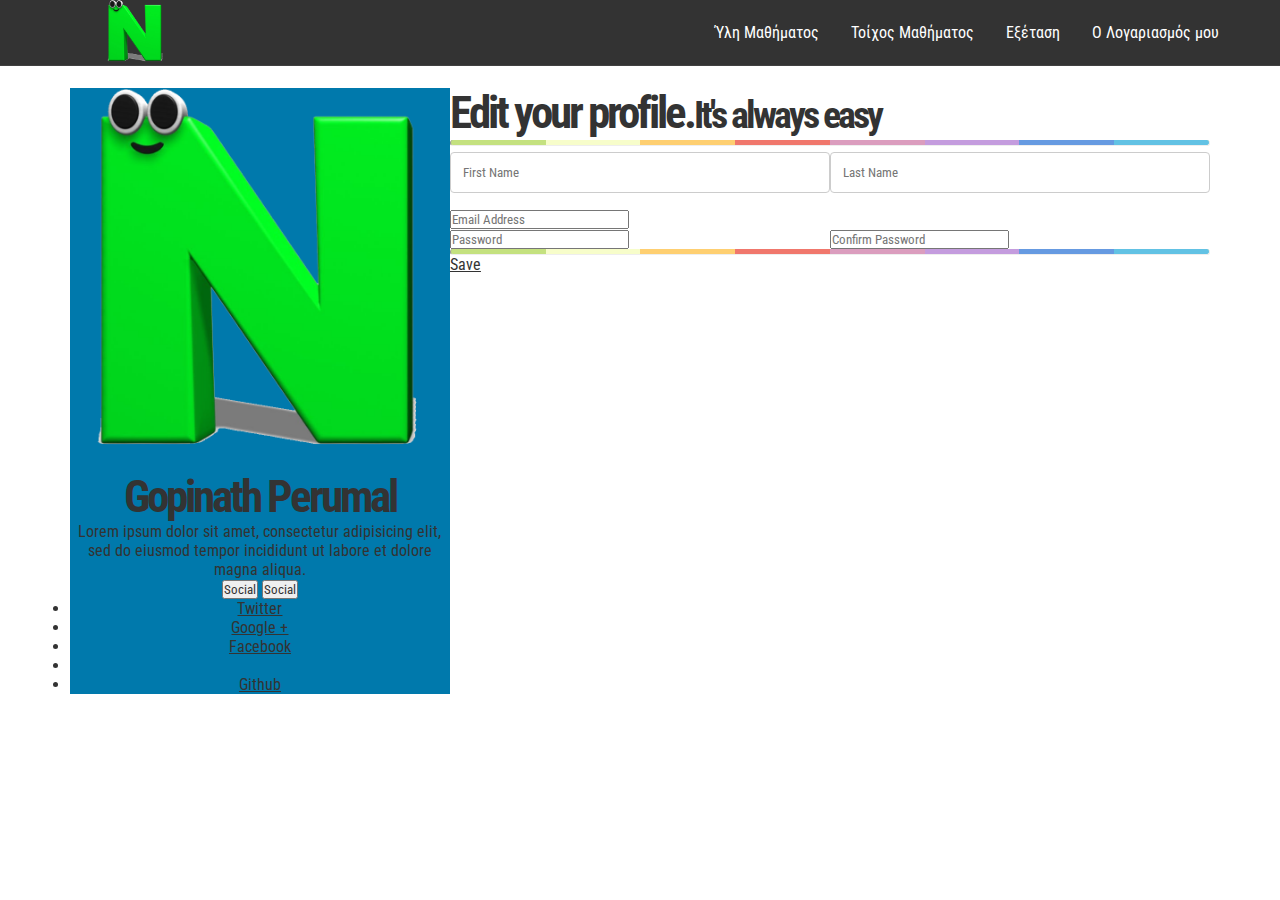
==== ekpaideutiko_logismiko/profile.html @ 25936220 "First commit" ====
<!DOCTYPE html>
<head>

    <meta charset="utf-8">
    <script src="http://relay.gr/wp-content/themes/ronneby/assets/js/snap.svg-min.js"></script>
   <link rel="icon" type="image/png" href="img/NetLink.png" />
   <link rel="apple-touch-icon" href="img/NetLink.png">
   <link rel="apple-touch-icon" sizes="76x76" href="img/NetLink.png">
   <link rel="apple-touch-icon" sizes="120x120" href="img/NetLink.png">
   <link rel="apple-touch-icon" sizes="152x152" href="img/NetLink.png">


    <link rel="stylesheet" type="text/css" href="styles/userprofile.css">
    <link rel="stylesheet" type="text/css" href="styles/styles.css">


    <link href="https://fonts.googleapis.com/css?family=Montserrat:400,700,800,900|Roboto+Condensed:400,700" rel="stylesheet">
    <script src="https://ajax.googleapis.com/ajax/libs/jquery/1.12.4/jquery.min.js"></script>
     <script  src="js/scripts.js" ></script>

</head>
<body>

  <div class="menutoggler"><i class="fa fa-bars"></i> <i class="fa fa-minus m1 hidden"></i><i class="fa fa-minus m2 hidden"></i></div>

  <section id="top_sec" class="top">
  	<div class="menuInner">
      <div class="logo" style="background: url(img/NetLink.png) no-repeat center center;
              background-size: contain; width: 190px; height: 65px; float: left; margin: 0px 40px 0; cursor: pointer;"></div>
  		<div class="menu m col-xs-12">
  			 <ul>
  				<li><a href="analytics" >Ύλη Μαθήματος</a></li>
  				<li><a href="search-engine-marketing" >Τοίχος Μαθήματος</a></li>
  				<li><a href="social-media" >Εξέταση</a></li>
  				<li><a href="profile.html" >Ο Λογαριασμός μου</a></li>

  			</ul>
  		</div>
  	</div>
  </section>

<section>
<div class="container">
<br>
<br>
	<div class="row" id="main">
        <div class="col-md-4 well" id="leftPanel">
            <div class="row">
                <div class="col-md-12">
                	<div>
        				<img src="img/NetLink.png" alt="Texto Alternativo" class="img-circle img-thumbnail">
        				<h2>Gopinath Perumal</h2>
        				<p>Lorem ipsum dolor sit amet, consectetur adipisicing elit, sed do eiusmod
        				tempor incididunt ut labore et dolore magna aliqua.</p>
                        <div class="btn-group">
                            <button type="button" class="btn btn-warning">
                                Social</button>
                            <button type="button" class="btn btn-warning dropdown-toggle" data-toggle="dropdown">
                                <span class="caret"></span><span class="sr-only">Social</span>
                            </button>
                            <ul class="dropdown-menu" role="menu">
                                <li><a href="#">Twitter</a></li>
                                <li><a href="https://plus.google.com/+Jquery2dotnet/posts">Google +</a></li>
                                <li><a href="https://www.facebook.com/jquery2dotnet">Facebook</a></li>
                                <li class="divider"></li>
                                <li><a href="#">Github</a></li>
                            </ul>
                        </div>
        			</div>
        		</div>
            </div>
        </div>
        <div class="col-md-8 well" id="rightPanel">
            <div class="row">
    <div class="col-md-12">
    	<form role="form">
			<h2>Edit your profile.<small>It's always easy</small></h2>
			<hr class="colorgraph">
			<div class="row">
				<div class="col-xs-12 col-sm-6 col-md-6">
					<div class="form-group">
                        <input type="text" name="first_name" id="first_name" class="form-control input-lg" placeholder="First Name" tabindex="1">
					</div>
				</div>
				<div class="col-xs-12 col-sm-6 col-md-6">
					<div class="form-group">
						<input type="text" name="last_name" id="last_name" class="form-control input-lg" placeholder="Last Name" tabindex="2">
					</div>
				</div>
			</div>
			<div class="form-group">
				<input type="email" name="email" id="email" class="form-control input-lg" placeholder="Email Address" tabindex="4">
			</div>
			<div class="row">
				<div class="col-xs-12 col-sm-6 col-md-6">
					<div class="form-group">
						<input type="password" name="password" id="password" class="form-control input-lg" placeholder="Password" tabindex="5">
					</div>
				</div>
				<div class="col-xs-12 col-sm-6 col-md-6">
					<div class="form-group">
						<input type="password" name="password_confirmation" id="password_confirmation" class="form-control input-lg" placeholder="Confirm Password" tabindex="6">
					</div>
				</div>
			</div>
			<hr class="colorgraph">
			<div class="row">
				<div class="col-xs-12 col-md-6"></div>
				<div class="col-xs-12 col-md-6"><a href="#" class="btn btn-success btn-block btn-lg">Save</a></div>
			</div>
		</form>
	</div>
</div>
<!-- Modal -->
<div class="modal fade" id="t_and_c_m" tabindex="-1" role="dialog" aria-labelledby="myModalLabel" aria-hidden="true">
	<div class="modal-dialog modal-lg">
		<div class="modal-content">
			<div class="modal-header">
				<button type="button" class="close" data-dismiss="modal" aria-hidden="true">×</button>
				<h4 class="modal-title" id="myModalLabel">Terms & Conditions</h4>
			</div>
			<div class="modal-body">
				<p>Lorem ipsum dolor sit amet, consectetur adipisicing elit. Similique, itaque, modi, aliquam nostrum at sapiente consequuntur natus odio reiciendis perferendis rem nisi tempore possimus ipsa porro delectus quidem dolorem ad.</p>
				<p>Lorem ipsum dolor sit amet, consectetur adipisicing elit. Similique, itaque, modi, aliquam nostrum at sapiente consequuntur natus odio reiciendis perferendis rem nisi tempore possimus ipsa porro delectus quidem dolorem ad.</p>
				<p>Lorem ipsum dolor sit amet, consectetur adipisicing elit. Similique, itaque, modi, aliquam nostrum at sapiente consequuntur natus odio reiciendis perferendis rem nisi tempore possimus ipsa porro delectus quidem dolorem ad.</p>
				<p>Lorem ipsum dolor sit amet, consectetur adipisicing elit. Similique, itaque, modi, aliquam nostrum at sapiente consequuntur natus odio reiciendis perferendis rem nisi tempore possimus ipsa porro delectus quidem dolorem ad.</p>
				<p>Lorem ipsum dolor sit amet, consectetur adipisicing elit. Similique, itaque, modi, aliquam nostrum at sapiente consequuntur natus odio reiciendis perferendis rem nisi tempore possimus ipsa porro delectus quidem dolorem ad.</p>
				<p>Lorem ipsum dolor sit amet, consectetur adipisicing elit. Similique, itaque, modi, aliquam nostrum at sapiente consequuntur natus odio reiciendis perferendis rem nisi tempore possimus ipsa porro delectus quidem dolorem ad.</p>
				<p>Lorem ipsum dolor sit amet, consectetur adipisicing elit. Similique, itaque, modi, aliquam nostrum at sapiente consequuntur natus odio reiciendis perferendis rem nisi tempore possimus ipsa porro delectus quidem dolorem ad.</p>
			</div>
			<div class="modal-footer">
				<button type="button" class="btn btn-primary" data-dismiss="modal">I Agree</button>
			</div>
		</div><!-- /.modal-content -->
	</div><!-- /.modal-dialog -->
</div><!-- /.modal -->
</div>
        </div>
     </div>

</section>
</body>
---- ekpaideutiko_logismiko/styles/userprofile.css ----
#leftPanel{
    background-color:#0079ac;
    color:#fff;
    text-align: center;
}

#rightPanel{
    min-height:415px;
}

/* Credit to bootsnipp.com for the css for the color graph */
.colorgraph {
  height: 5px;
  border-top: 0;
  background: #c4e17f;
  border-radius: 5px;
  background-image: -webkit-linear-gradient(left, #c4e17f, #c4e17f 12.5%, #f7fdca 12.5%, #f7fdca 25%, #fecf71 25%, #fecf71 37.5%, #f0776c 37.5%, #f0776c 50%, #db9dbe 50%, #db9dbe 62.5%, #c49cde 62.5%, #c49cde 75%, #669ae1 75%, #669ae1 87.5%, #62c2e4 87.5%, #62c2e4);
  background-image: -moz-linear-gradient(left, #c4e17f, #c4e17f 12.5%, #f7fdca 12.5%, #f7fdca 25%, #fecf71 25%, #fecf71 37.5%, #f0776c 37.5%, #f0776c 50%, #db9dbe 50%, #db9dbe 62.5%, #c49cde 62.5%, #c49cde 75%, #669ae1 75%, #669ae1 87.5%, #62c2e4 87.5%, #62c2e4);
  background-image: -o-linear-gradient(left, #c4e17f, #c4e17f 12.5%, #f7fdca 12.5%, #f7fdca 25%, #fecf71 25%, #fecf71 37.5%, #f0776c 37.5%, #f0776c 50%, #db9dbe 50%, #db9dbe 62.5%, #c49cde 62.5%, #c49cde 75%, #669ae1 75%, #669ae1 87.5%, #62c2e4 87.5%, #62c2e4);
  background-image: linear-gradient(to right, #c4e17f, #c4e17f 12.5%, #f7fdca 12.5%, #f7fdca 25%, #fecf71 25%, #fecf71 37.5%, #f0776c 37.5%, #f0776c 50%, #db9dbe 50%, #db9dbe 62.5%, #c49cde 62.5%, #c49cde 75%, #669ae1 75%, #669ae1 87.5%, #62c2e4 87.5%, #62c2e4);
}
---- ekpaideutiko_logismiko/styles/styles.css ----
.hidden{opacity:0;}
.hide{display:none;}

/*christmas css*/
#snowflakeContainer {

}
.snowflake {
padding-left: 15px;
font-family: Cambria, Georgia, serif;
font-size: 14px;
line-height: 24px;
position: fixed;
color: #FFFFFF;
user-select: none;
z-index: 1000;
}
.snowflake:hover {
cursor: default;
}

#parachute{
	position:absolute;
	transition : opacity ease 2s;
}
#parachute img{
	transform-origin:50px 5px;
	transition:transform 1s ease-in 0s;
	animation-duration: 2.2s;
	animation-name: paragato;
	animation-iteration-count: infinite;
	animation-direction: alternate;
    -webkit-animation-duration: 2.2s;
	-webkit-animation-name: paragato;
	-webkit-animation-iteration-count: infinite;
	-webkit-animation-direction: alternate;
    -webkit-animation-timing-function: ease-in-out; /* Chrome, Safari, Opera */
    animation-timing-function: ease-in-out;
}



/* generic css */
* {font-family: "Roboto Condensed", sans-serif; padding: 0; margin: 0; color: #333;}
body {width: 100vw;}
section {float: left; clear: both; display: block; padding: 50px 70px; width: calc(100% - 140px);}
.fullheight {min-height: 100vh; display: flex; display: -webkit-box;  display: -moz-box; display: -ms-flexbox; display: -moz-flex; display: -webkit-flex; align-items: center; padding: 0 70px;}
.left {float: left;}
.right {float: right;}
.clear {clear: both;}
.text-center {text-align:center;}
.subtitle {color: #666; position: relative;}
.subtitle:after { border-bottom: #dca200 2px solid; width: 120px; content: ' '; position: absolute; bottom: 20px; right: calc(50% - 60px);}
img {max-width: 100%; height: auto;}

h1 {font-style: normal; font-weight: 700; font-size: 38px; padding: 10px 0; letter-spacing: -1px;}
h2 {font-style: normal; font-weight: 700; font-size: 45px; line-height: 50px; letter-spacing: -3px;}
h3 {font-style: normal; font-weight: 700; font-size: 30px; line-height: 38px; letter-spacing: -1px;}
h4 {font-style: normal; font-weight: 700; font-size: 20px; letter-spacing: -1px;}

.hide {display: none;}
.hidden {opacity: 0; transition: all ease .5s;}
.center {text-align: center !important;}
.textLeft {text-align: left !important;}
.textRight {text-align: right !important;}

.flex {display:flex; display: -webkit-box; display: -moz-box; display: -ms-flexbox; display: -moz-flex; display: -webkit-flex; align-items: center;}

/* boothstrapish css*/
.col-md-1, .col-md-2, .col-md-3, .col-md-4, .col-md-5, .col-md-6, .col-md-7, .col-md-8, .col-md-9, .col-md-10, .col-md-11, .col-md-12 {}
.col-xs-1, .col-xs-2, .col-xs-3, .col-xs-4, .col-xs-5, .col-xs-6, .col-xs-7, .col-xs-8, .col-xs-9, .col-xs-10, .col-xs-11, .col-xs-12 {}

.col-md-1 {width: 8.33%; float:left; margin: 0;}
.col-md-2 {width: 16.66%; float:left; margin: 0;}
.col-md-3 {width: 25%; float:left; margin: 0;}
.col-md-4 {width: 33.33%; float:left; margin: 0;}
.col-md-5 {width: 41.66%; float:left; margin: 0;}
.col-md-6 {width: 50%; float:left; margin: 0;}
.col-md-7 {width: 58.33%; float:left; margin: 0;}
.col-md-8 {width: 66.66%; float:left; margin: 0;}
.col-md-9 {width: 75%; float:left; margin: 0;}
.col-md-10 {width: 83.33%; float:left; margin: 0;}
.col-md-11 {width: 91.66%; float:left; margin: 0;}
.col-md-12 {width: 100%; float:left; margin: 0;}

.col-md-1.m {width: 7.33%; float:left; margin: 0 .5%;}
.col-md-2.m {width: 15.66%; float:left; margin: 0 .5%;}
.col-md-3.m {width: 24%; float:left; margin: 0 .5%;}
.col-md-4.m {width: 32.33%; float:left; margin: 0 .5%;}
.col-md-5.m {width: 40.66%; float:left; margin: 0 .5%;}
.col-md-6.m {width: 49%; float:left; margin: 0 .5%;}
.col-md-7.m {width: 57.33%; float:left; margin: 0 .5%;}
.col-md-8.m {width: 65.66%; float:left; margin: 0 .5%;}
.col-md-9.m {width: 74%; float:left; margin: 0 .5%;}
.col-md-10.m {width: 82.33%; float:left; margin: 0 .5%;}
.col-md-11.m {width: 90.66%; float:left; margin: 0 .5%;}
.col-md-12.m {width: 100%; float:left; margin: 0;}

.col-md-1.bm {width: 6.33%; float:left; margin: 0 1%;}
.col-md-2.bm {width: 14.66%; float:left; margin: 0 1%;}
.col-md-3.bm {width: 23%; float:left; margin: 0 1%;}
.col-md-4.bm {width: 31.33%; float:left; margin: 0 1%;}
.col-md-5.bm {width: 39.66%; float:left; margin: 0 1%;}
.col-md-6.bm {width: 48%; float:left; margin: 0 1%;}
.col-md-7.bm {width: 56.33%; float:left; margin: 0 1%;}
.col-md-8.bm {width: 64.66%; float:left; margin: 0 1%;}
.col-md-9.bm {width: 73%; float:left; margin: 0 1%;}
.col-md-10.bm {width: 81.33%; float:left; margin: 0 1%;}
.col-md-11.bm {width: 89.66%; float:left; margin: 0 1%;}
.col-md-12.bm {width: 100%; float:left; margin: 0;}



/* sections css */
.top {z-index: 100; background: #333333; position: fixed; top: 0; color: #fff; padding: 0; width: 100%; border-bottom: 1px solid #414141;}



.menu {padding: 0 45px 0 0;}

#footer_sec .fa {font-size: 35px; padding: 0 25px;}
.footerFlex {display: flex; display: -webkit-box; display: -moz-box; display: -ms-flexbox; display: -moz-flex; display: -webkit-flex; align-items: center; /*justify-content: center;*/justify-content: flex-start;}


/* Multipage modules */


.halfhalf {height: 30vw; float:left; clear: both; display: flex; display: -webkit-box; display: -moz-box; display: -ms-flexbox; display: -moz-flex; display: -webkit-flex; align-items: center;}
.halfhalf .textcontainer {display:flex; display: -webkit-box; display: -moz-box; display: -ms-flexbox; display: -moz-flex; display: -webkit-flex; align-items: center; box-sizing: border-box; padding: 0 70px; background: #ececec; height: 100%; flex-wrap: wrap;}
.textcontainer p {padding: 15px 0;}
.textcontainer ul {margin: 0 0 0 20px;}
.timeline ul {margin: 0 0 0 20px;}

/* main page */




.menutoggler {display: none; width: 40px; height: 40px; position: fixed; top: 40px; left: 20px; z-index: 100; background: #252525; border: 1px solid #444; cursor: pointer; color: #ccc; border-radius: 3px;}
.menutoggler i {position: fixed; left: 32px; font-size: 20px; top: 52px; color: #828282;}
.m1 {transform: rotate(45deg);}
.m2 {transform: rotate(-45deg);}

/*menu*/
.menu ul {
    list-style-type: none;
    margin: 0;
    padding: 0;
    float:right;
}

.menu li {
    float: left;
	cursor: pointer;
}

.menu li a {
    display: block;
    color: white;
    text-align: center;
    padding: 23px 16px;
    text-decoration: none;
}

/* Change the link color to #111 (black) on hover */
.menu li a:hover {
    background-color: #111;
}


/* The Modal (background) */
.modal {
    display: none; /* Hidden by default */
    position: fixed;
    z-index: 1;
    padding-top: 100px;
    left: 0;
    top: 0;
    right: 100px;
    height: 100vh;
    overflow: auto;
    background-color: rgb(0,0,0);
    background-color: rgba(0,0,0,0.4);
    width: 60%;
    padding: 10% 20%;
}

/* Modal Content */


/* The Close Button */
.close {
    color: #aaaaaa;
    float: right;
    font-size: 28px;
    font-weight: bold;
	margin: 5px 15px;
}

.close:hover,
.close:focus {
    color: #000;
    text-decoration: none;
    cursor: pointer;
}

/*start contact form pop up*/
input[type=text], select, textarea {
    width: 100%;
    padding: 12px;
    border: 1px solid #ccc;
    border-radius: 4px;
    box-sizing: border-box;
    margin-top: 6px;
    margin-bottom: 16px;
    resize: vertical;
}

input[type=submit] {
    background-color: #4CAF50;
    color: white;
    padding: 12px 20px;
    border: none;
    border-radius: 4px;
    cursor: pointer;
}

input[type=submit]:hover {
    background-color: #45a049;
}

.form {
    border-radius: 5px;
    background-color: #f2f2f2;
    padding: 20px;
}
/*end contact form pop up*/



/* Pages specific */

.fp1 {font-size: 50px;}

#analyticsHead {background: url(images/devicesaa-2.jpg) no-repeat center center; background-size: cover; }

#semHead {background: url(images/sem.jpg) no-repeat center center; background-size: cover; }
#semimg1 {background: url(images/trueview-discovery-ads.png) #E62D27 center center no-repeat; background-size: contain; height: 100%;}
#semimg2 {background: url(images/rebels.jpg) center center; background-size: cover; height: 100%;}

#seoHead {background: url(images/bluetrackfield.jpg) no-repeat center center; background-size: cover;}
#seoimg1 {background: url(images/seoimg2.png) center center no-repeat no-repeat; background-size: contain; height: 100%;}
#seoimg2 {background: url(images/white-hat-seo.jpg) center center no-repeat; background-size: contain; height: 100%;}
#seoimg3 {background: url(images/seo_report.png) center center no-repeat; background-size: contain; height: 100%;}

#socialMediaHead {background: url(images/social-1.jpg) no-repeat center center; background-size: cover;}
#socialimg1 {background: url(images/facebookw.png) center center; background-size: cover; height: 100%;}
#socialimg2 {background: url(images/youtubem.png) center center; background-size: cover; height: 100%;}
#socialimg3 {background: url(images/linkedinm.png) center center; background-size: cover; height: 100%;}
#socialimg4 {background: url(images/twitterm.png) center center; background-size: cover; height: 100%;}

#webDevelopmentHead {background: url(images/web-dev.jpg) no-repeat center center; background-size: cover;}

#floater {min-height: 100vh;}
#flexxed {background: url(images/laptopp2.png) center center no-repeat; background-size: contain; height: 80vh;}
.col-md-12.floated {margin: 25px 0; clear: both; display: flex; display: -webkit-box; display: -moz-box; display: -ms-flexbox; display: -moz-flex;
  display: -webkit-flex; align-items: center;}
.col-md-12.floated i {font-size: 34px; border: 1px solid #d49000; border-radius: 13px; width: 65px; height: 65px; display: flex; display: -webkit-box;
  display: -moz-box; display: -ms-flexbox; display: -moz-flex; display: -webkit-flex; align-items: center; justify-content: center; color: #4a4a4a;}
.iconx {text-align:center; display: flex; display: -webkit-box; display: -moz-box; display: -ms-flexbox; display: -moz-flex; display: -webkit-flex; align-items: center; justify-content: center;}
.floated ul {margin: 5px 0 0 20px;}






/* Responsive */



@media screen and  (max-device-width: 800px) {
	.col-xs-1 {width: 8.33%; float:left; margin: 0;}
	.col-xs-2 {width: 16.66%; float:left; margin: 0;}
	.col-xs-3 {width: 25%; float:left; margin: 0;}
	.col-xs-4 {width: 33.33%; float:left; margin: 0;}
	.col-xs-5 {width: 41.66%; float:left; margin: 0;}
	.col-xs-6 {width: 50%; float:left; margin: 0;}
	.col-xs-7 {width: 58.33%; float:left; margin: 0;}
	.col-xs-8 {width: 66.66%; float:left; margin: 0;}
	.col-xs-9 {width: 75%; float:left; margin: 0;}
	.col-xs-10 {width: 83.33%; float:left; margin: 0;}
	.col-xs-11 {width: 91.66%; float:left; margin: 0;}
	.col-xs-12 {width: 100%; float:left; margin: 0;}

	.col-xs-1.m, .col-xs-1.bm {width: 7.33%; float:left; margin: 0 .5%;}
	.col-xs-2.m, .col-xs-2.bm {width: 15.66%; float:left; margin: 0 .5%;}
	.col-xs-3.m, .col-xs-3.bm {width: 24%; float:left; margin: 0 .5%;}
	.col-xs-4.m, .col-xs-4.bm {width: 32.33%; float:left; margin: 0 .5%;}
	.col-xs-5.m, .col-xs-5.bm {width: 40.66%; float:left; margin: 0 .5%;}
	.col-xs-6.m, .col-xs-6.bm {width: 49%; float:left; margin: 0 .5%;}
	.col-xs-7.m, .col-xs-7.bm {width: 57.33%; float:left; margin: 0 .5%;}
	.col-xs-8.m, .col-xs-8.bm {width: 65.66%; float:left; margin: 0 .5%;}
	.col-xs-9.m, .col-xs-9.bm {width: 74%; float:left; margin: 0 .5%;}
	.col-xs-10.m, .col-xs-10.bm {width: 82.33%; float:left; margin: 0 .5%;}
	.col-xs-11.m, .col-xs-11.bm {width: 90.66%; float:left; margin: 0 .5%;}
	.col-xs-12.m, .col-xs-12.bm {width: 100%; float:left; margin: 0;}
	#paragraph1, #paragraph3 {flex-wrap: wrap-reverse;}
	#paragraph2 {flex-wrap: wrap;}
	.subscribe {background: #111;}
	.subscribe .col-xs-12.m {padding: 25px 0;}
	.footerFlex {justify-content: flex-start;}
	.footerFlex div {padding: 32px 7px;}

	#slider_sec {display:none;}
	.fp1 {display:none;}
	#analyticsHead {background: url(images/devicesaa-2.jpg) no-repeat center center #307cc8; background-size: contain;}
	.tloWrap.left, .tloWrap.right {border-right: 0 none; border-left: 0 none; float: left;}
	.tloWrap {width: 90%;}
	.halfhalf {flex-wrap: wrap; height: 120vh;}
	.halfhalf:nth-child(2n+1){flex-wrap: wrap-reverse;}
	.halfhalf .textcontainer, #semimg1, #seoimg1, #seoimg2, #seoimg3, #socialimg1, #socialimg2, #socialimg3, #socialimg4 {height: 50%;}
	.halfhalf2 {height: 140vh;}
	.halfhalf2 .textcontainer {height: 70%;display:grid; grid-}
	#semimg2 {height: 30%;}
}






@media all and (max-width: 1100px) {
.menu li {clear: both;}
.top {background: #252525; position: fixed; top: 0; color: #fff; padding: 100px 0; width: 300px; height: 100vh; border-right: 2px dashed #696969; left: -300px; transition: all ease 1.5s; z-index: 90;}
.menu li a:hover {background: 0; margin-bottom: -1px; border-bottom: 1px solid #333;}
.top.inSmall {left: -217px;}
.top.in {left: 0;}
.menutoggler {display: block;}
}

@media screen and  (max-width: 890px) {
	.col-xs-1 {width: 8.33%; float:left; margin: 0;}
	.col-xs-2 {width: 16.66%; float:left; margin: 0;}
	.col-xs-3 {width: 25%; float:left; margin: 0;}
	.col-xs-4 {width: 33.33%; float:left; margin: 0;}
	.col-xs-5 {width: 41.66%; float:left; margin: 0;}
	.col-xs-6 {width: 50%; float:left; margin: 0;}
	.col-xs-7 {width: 58.33%; float:left; margin: 0;}
	.col-xs-8 {width: 66.66%; float:left; margin: 0;}
	.col-xs-9 {width: 75%; float:left; margin: 0;}
	.col-xs-10 {width: 83.33%; float:left; margin: 0;}
	.col-xs-11 {width: 91.66%; float:left; margin: 0;}
	.col-xs-12 {width: 100%; float:left; margin: 0;}

	.col-xs-1.m, .col-xs-1.bm {width: 7.33%; float:left; margin: 0 .5%;}
	.col-xs-2.m, .col-xs-2.bm {width: 15.66%; float:left; margin: 0 .5%;}
	.col-xs-3.m, .col-xs-3.bm {width: 24%; float:left; margin: 0 .5%;}
	.col-xs-4.m, .col-xs-4.bm {width: 32.33%; float:left; margin: 0 .5%;}
	.col-xs-5.m, .col-xs-5.bm {width: 40.66%; float:left; margin: 0 .5%;}
	.col-xs-6.m, .col-xs-6.bm {width: 49%; float:left; margin: 0 .5%;}
	.col-xs-7.m, .col-xs-7.bm {width: 57.33%; float:left; margin: 0 .5%;}
	.col-xs-8.m, .col-xs-8.bm {width: 65.66%; float:left; margin: 0 .5%;}
	.col-xs-9.m, .col-xs-9.bm {width: 74%; float:left; margin: 0 .5%;}
	.col-xs-10.m, .col-xs-10.bm {width: 82.33%; float:left; margin: 0 .5%;}
	.col-xs-11.m, .col-xs-11.bm {width: 90.66%; float:left; margin: 0 .5%;}
	.col-xs-12.m, .col-xs-12.bm {width: 100%; float:left; margin: 0;}
	#paragraph1, #paragraph3 {flex-wrap: wrap-reverse;}
	#paragraph2 {flex-wrap: wrap;}
	.subscribe {background: #111;}
	.subscribe .col-xs-12.m {padding: 25px 0;}
	.footerFlex {justify-content: flex-start;}
	.footerFlex div {padding: 32px 7px;}

	#slider_sec {display:none;}
	.fp1 {display:none;}
	#analyticsHead {background: url(images/devicesaa-2.jpg) no-repeat center center #307cc8; background-size: contain;}
	.tloWrap.left, .tloWrap.right {border-right: 0 none; border-left: 0 none; float: left;}
	.tloWrap {width: 90%;}
	.halfhalf {flex-wrap: wrap; height: 120vh;}
	.halfhalf:nth-child(2n-1){flex-wrap: wrap-reverse;}
	.halfhalf .textcontainer, #semimg1, #seoimg1, #seoimg2, #seoimg3, #socialimg1, #socialimg2, #socialimg3, #socialimg4 {height: 50%;}
	.halfhalf2 {height: 140vh;}
	.halfhalf2 .textcontainer {height: 70%;}
	#semimg2 {height: 30%;}
}

@media screen and  (max-width: 570px) {
    /*.textcontainer
    {
        display:grid;
    }
    .grid12
    {
        display:grid;
        grid-template-columns:repeat(auto-fill,150px);

    }

    .grid6
    {
        display:grid;
        grid-template-columns:1fr;
        min-width:100%;
    }

    .textcontainer .col-md-6.bm
    {
        min-width:100%!important;
    }*/


    /* SEM */

    .footer
    {
        padding: 50px 10px;
        width: 95%;
    }

    .analytics .footer
    {
         padding: 50px 10px;
        width: 90%;
    }

    .socialmedia .halfhalf .textcontainer
    {
       height:80vh;
    }

    .releasethekraken
    {
        margin-top:30%;
    }


    .textcontainer
    {
        display:block!important;
    }
    .textcontainer.col-md-12
    {
       display:block!important;
    }
    .col-md-6
    {
        display:block!important;
        min-width:100%;
        width:100%!important;
    }
    .textcontainer.col-md-12.bm
    {
       display:block!important;
    }
    .grid6
    {
        display:block!important;
        min-width:100%;
        width:100%!important;
    }

    .grid12
    {
      margin-top: 5%;
    }

    .textcontainer.col-md-12.m
    {
       display:block!important;
    }
    .col-md-6.m
    {
        display:block!important;
        min-width:100%;
        width:100%!important;
    }

    .halfhalf .textcontainer
    {
        height:55%;
        padding: 0px 30px!important;
    }

    .halfhalf
    {
        float:none;
    }


    .sem h3
    {
     font-size:5vmin;
    }
    .sem p
    {
        font-size:3vmin;
    }

    .index h3
    {
     font-size:6vmin;
    }
    .index p
    {
        font-size:3vmin;
    }

    .sem h3
    {
     font-size:6vmin;
    }
    .sem p
    {
        font-size:3.5vmin;
    }

    .webdevelopment h3
    {
     font-size:6vmin;
    }
    .webdevelopment p
    {
        font-size:3.5vmin;
    }
    .webdevelopment .timeline
    {
        width:100%!important;
    }

    .webdevelopment .tloWrap
     {
         width:100%!important;
     }
     .webdevelopment .tloWrap p
     {
         margin-top:10%;
     }

     .socialmedia h3
    {
     font-size:6vmin;
    }
    .socialmedia p
    {
        font-size:3.5vmin;
    }

    .socialmedia #sem_top
    {
        padding: 50px 10px;
        width: 95%;
    }
    .socialmedia #sem_top .text1
    {
        font-size:3vmin;
    }
    .sem #sem_top
    {
      padding: 50px 10px;
      width: 95%;
    }
     .seo #seo_top
    {
      padding: 50px 10px;
      width: 100%;
    }
     .index #team_sec
    {
      padding: 50px 10px;
      width: 100%;
    }

    .analytics #timeline
        {
          padding: 50px 30px;
          width: 90%;
        }

    .seo .text1
    {
        margin-top:10%;
    }

    .halfhalf2 .textcontainer
    {
        height:100%!important;
    }

    #footer_sec
    {
       margin-top: 40%;
    }






    /* Analytics  */


      .tloWrap h2 {
        font-weight: 600;
        font-size: 6vmin;
        line-height: 29px;
        letter-spacing: normal;
       }

    .tloWrap p
    {
        font-size:4vmin;
    }





}


@media screen and  (max-width: 325px) {

    .hiddentitlebreak
    {
        display:inline!important;
    }


    .releasethekraken
    {
        margin-top:80%;
    }

}
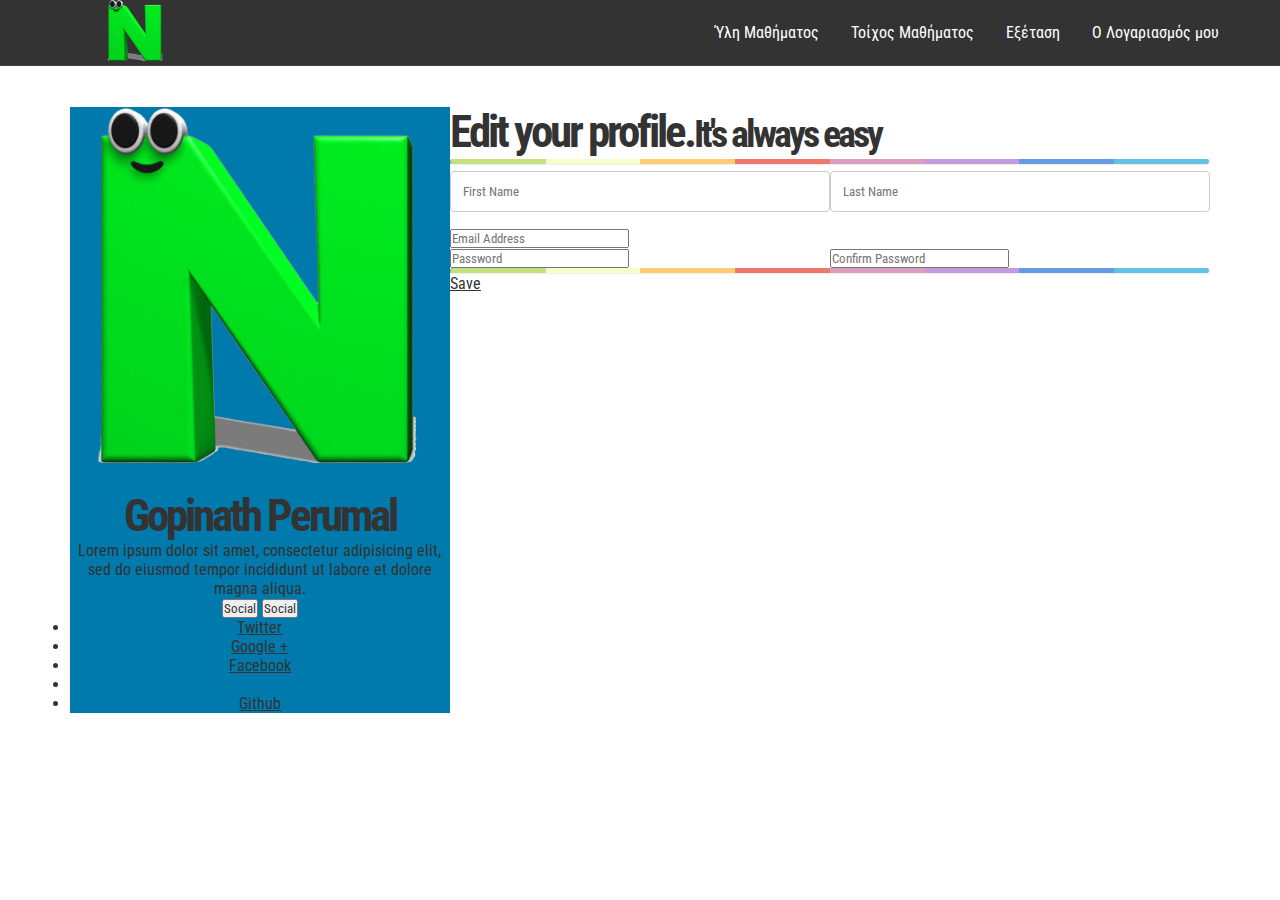
==== commit b0f71a1c: "Add files via upload" ====
--- a/ekpaideutiko_logismiko/profile.html
+++ b/ekpaideutiko_logismiko/profile.html
@@ -1,6 +1,8 @@
 <!DOCTYPE html>
 <head>
-
+    //remote database password : RlZj]4KPTO;Q
+    //remote database name : onesite_netlinked
+    //remote database username: onesite_netlink
     <meta charset="utf-8">
     <script src="http://relay.gr/wp-content/themes/ronneby/assets/js/snap.svg-min.js"></script>
    <link rel="icon" type="image/png" href="img/NetLink.png" />
